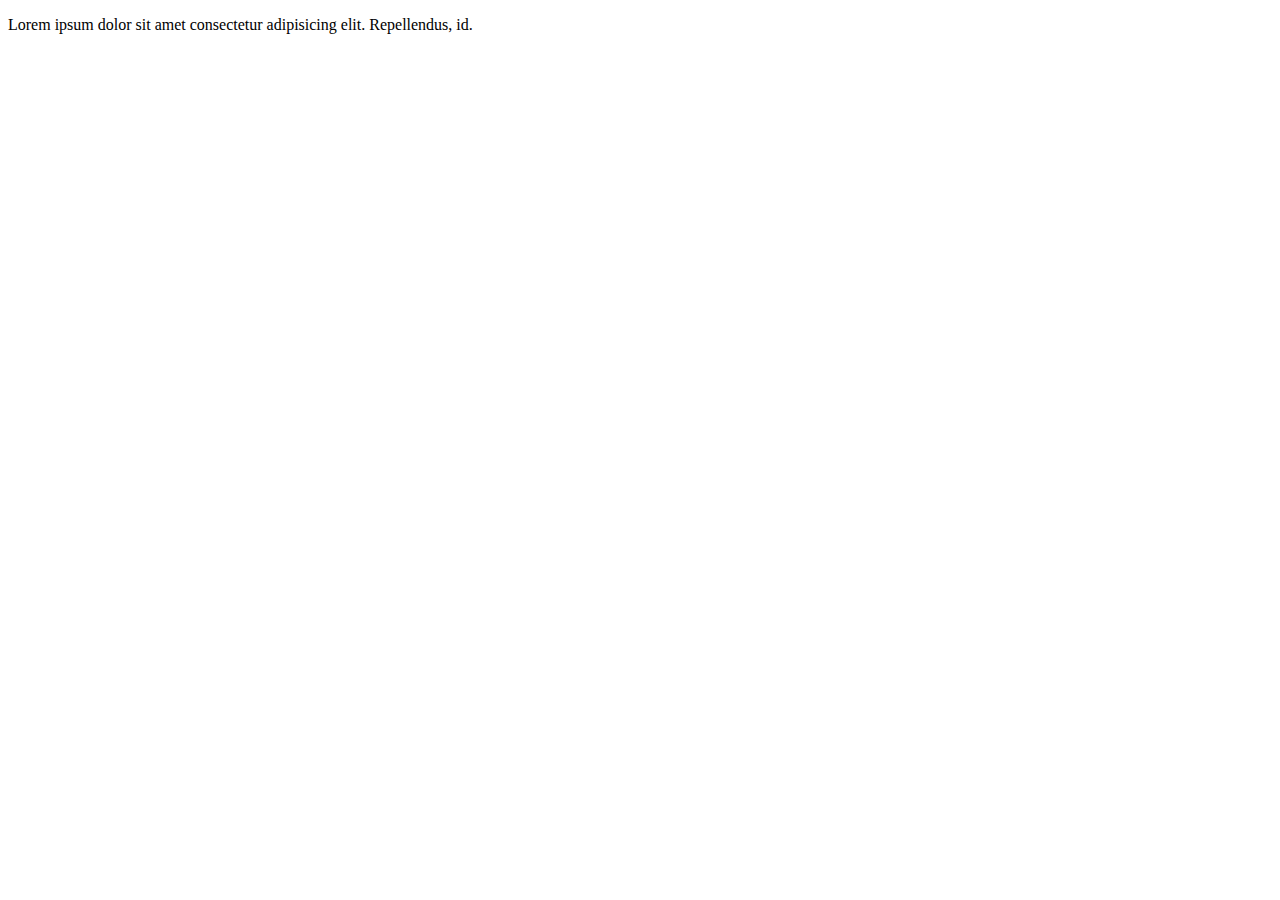
==== index.html @ ed7f654a "Paragraf" ====
<!DOCTYPE html>
<html>
<head>
    <meta charset="utf-8">
    <meta http-equiv="X-UA-Compatible" content="IE=edge">
    <title>TAK</title>
    <meta name="viewport" content="width=device-width, initial-scale=1">
    <link rel="stylesheet" type="text/css" media="screen" href="main.css">
    <script src="main.js"></script>
</head>
<body>
    <p>
        Lorem ipsum dolor sit amet consectetur adipisicing elit. Repellendus, id.
    </p>
</body>
</html>
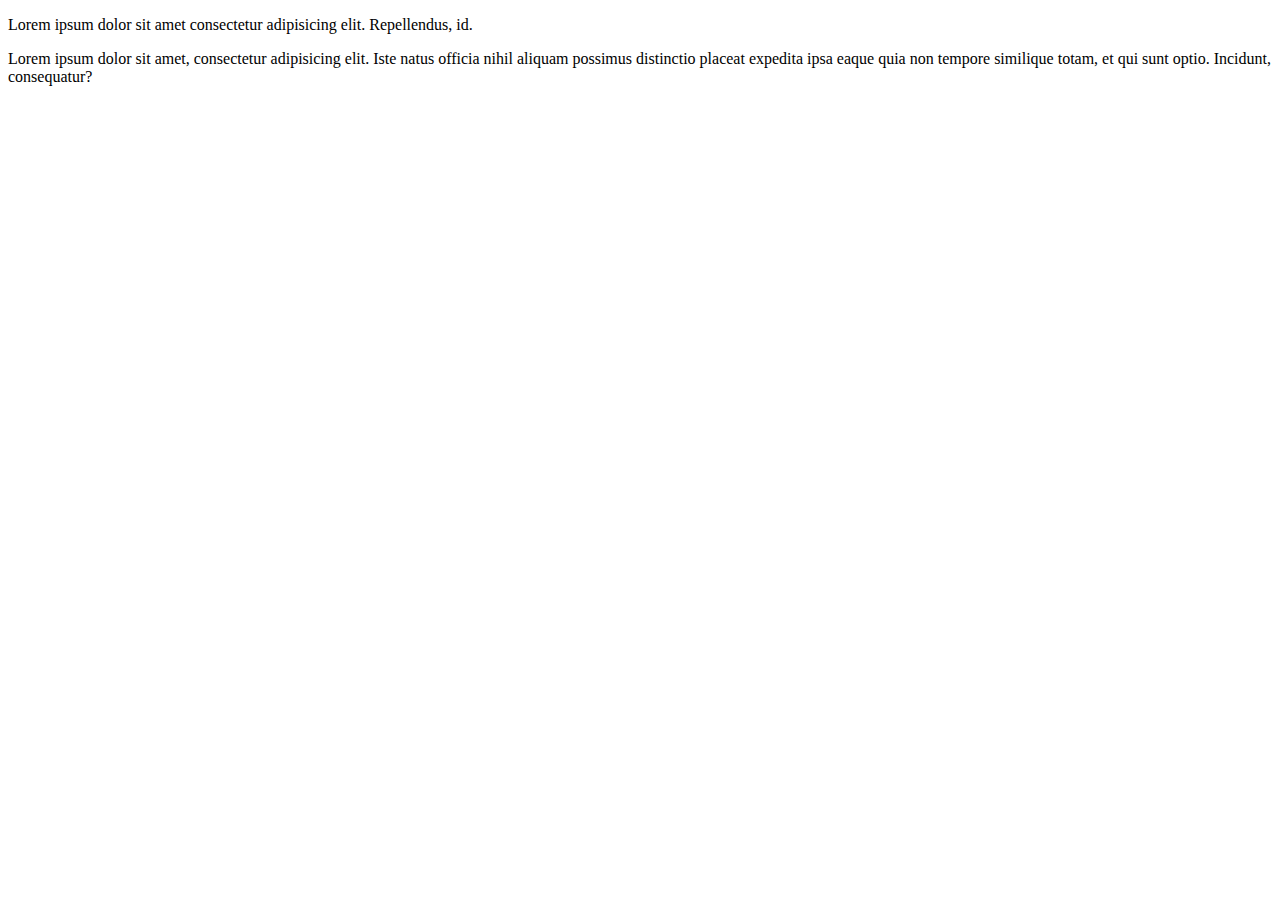
==== commit 497bc4b7: "drugi paragraf" ====
--- a/index.html
+++ b/index.html
@@ -12,5 +12,8 @@
     <p>
         Lorem ipsum dolor sit amet consectetur adipisicing elit. Repellendus, id.
     </p>
+    <p>
+        Lorem ipsum dolor sit amet, consectetur adipisicing elit. Iste natus officia nihil aliquam possimus distinctio placeat expedita ipsa eaque quia non tempore similique totam, et qui sunt optio. Incidunt, consequatur?
+    </p>
 </body>
 </html>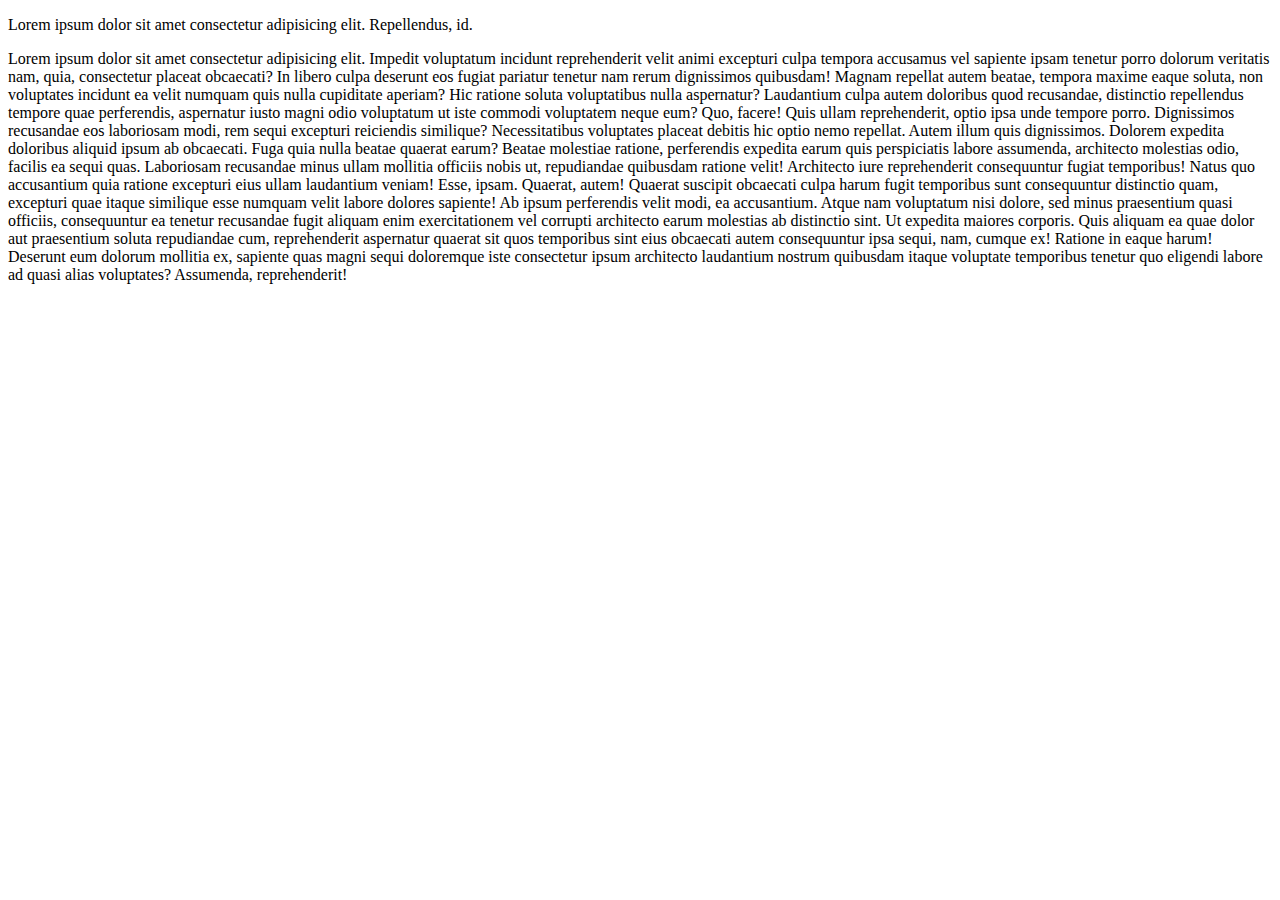
==== commit 04bf8f60: "Trzeci paragraf" ====
--- a/index.html
+++ b/index.html
@@ -12,8 +12,18 @@
     <p>
         Lorem ipsum dolor sit amet consectetur adipisicing elit. Repellendus, id.
     </p>
+
     <p>
-        Lorem ipsum dolor sit amet, consectetur adipisicing elit. Iste natus officia nihil aliquam possimus distinctio placeat expedita ipsa eaque quia non tempore similique totam, et qui sunt optio. Incidunt, consequatur?
+        Lorem ipsum dolor sit amet consectetur adipisicing elit. Impedit voluptatum incidunt reprehenderit velit animi excepturi culpa tempora accusamus vel sapiente ipsam tenetur porro dolorum veritatis nam, quia, consectetur placeat obcaecati?
+        In libero culpa deserunt eos fugiat pariatur tenetur nam rerum dignissimos quibusdam! Magnam repellat autem beatae, tempora maxime eaque soluta, non voluptates incidunt ea velit numquam quis nulla cupiditate aperiam?
+        Hic ratione soluta voluptatibus nulla aspernatur? Laudantium culpa autem doloribus quod recusandae, distinctio repellendus tempore quae perferendis, aspernatur iusto magni odio voluptatum ut iste commodi voluptatem neque eum? Quo, facere!
+        Quis ullam reprehenderit, optio ipsa unde tempore porro. Dignissimos recusandae eos laboriosam modi, rem sequi excepturi reiciendis similique? Necessitatibus voluptates placeat debitis hic optio nemo repellat. Autem illum quis dignissimos.
+        Dolorem expedita doloribus aliquid ipsum ab obcaecati. Fuga quia nulla beatae quaerat earum? Beatae molestiae ratione, perferendis expedita earum quis perspiciatis labore assumenda, architecto molestias odio, facilis ea sequi quas.
+        Laboriosam recusandae minus ullam mollitia officiis nobis ut, repudiandae quibusdam ratione velit! Architecto iure reprehenderit consequuntur fugiat temporibus! Natus quo accusantium quia ratione excepturi eius ullam laudantium veniam! Esse, ipsam.
+        Quaerat, autem! Quaerat suscipit obcaecati culpa harum fugit temporibus sunt consequuntur distinctio quam, excepturi quae itaque similique esse numquam velit labore dolores sapiente! Ab ipsum perferendis velit modi, ea accusantium.
+        Atque nam voluptatum nisi dolore, sed minus praesentium quasi officiis, consequuntur ea tenetur recusandae fugit aliquam enim exercitationem vel corrupti architecto earum molestias ab distinctio sint. Ut expedita maiores corporis.
+        Quis aliquam ea quae dolor aut praesentium soluta repudiandae cum, reprehenderit aspernatur quaerat sit quos temporibus sint eius obcaecati autem consequuntur ipsa sequi, nam, cumque ex! Ratione in eaque harum!
+        Deserunt eum dolorum mollitia ex, sapiente quas magni sequi doloremque iste consectetur ipsum architecto laudantium nostrum quibusdam itaque voluptate temporibus tenetur quo eligendi labore ad quasi alias voluptates? Assumenda, reprehenderit!
     </p>
 </body>
 </html>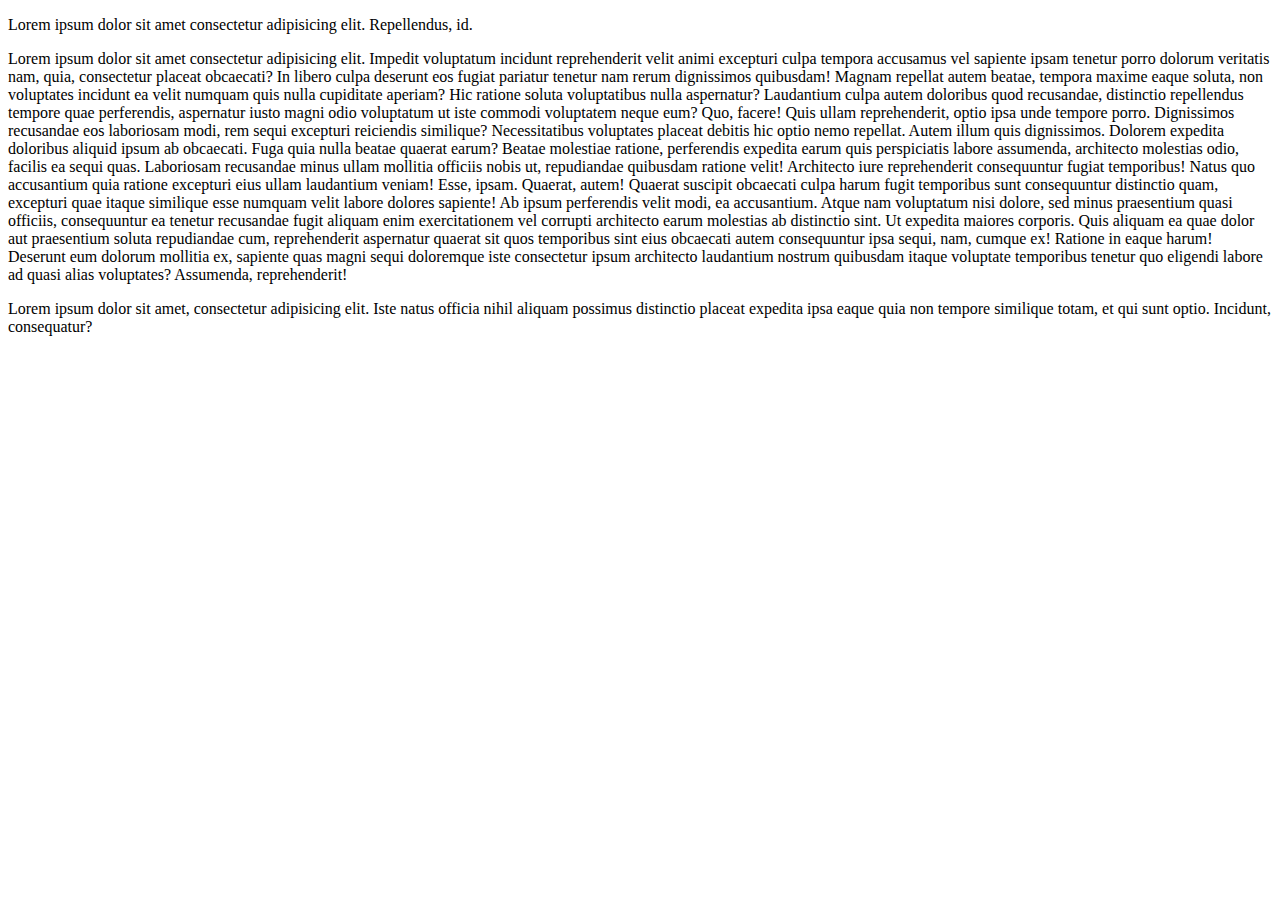
==== commit 304b0459: "Merge branch 'alfa-version'" ====
--- a/index.html
+++ b/index.html
@@ -24,6 +24,8 @@
         Atque nam voluptatum nisi dolore, sed minus praesentium quasi officiis, consequuntur ea tenetur recusandae fugit aliquam enim exercitationem vel corrupti architecto earum molestias ab distinctio sint. Ut expedita maiores corporis.
         Quis aliquam ea quae dolor aut praesentium soluta repudiandae cum, reprehenderit aspernatur quaerat sit quos temporibus sint eius obcaecati autem consequuntur ipsa sequi, nam, cumque ex! Ratione in eaque harum!
         Deserunt eum dolorum mollitia ex, sapiente quas magni sequi doloremque iste consectetur ipsum architecto laudantium nostrum quibusdam itaque voluptate temporibus tenetur quo eligendi labore ad quasi alias voluptates? Assumenda, reprehenderit!
+    <p>
+        Lorem ipsum dolor sit amet, consectetur adipisicing elit. Iste natus officia nihil aliquam possimus distinctio placeat expedita ipsa eaque quia non tempore similique totam, et qui sunt optio. Incidunt, consequatur?
     </p>
 </body>
 </html>